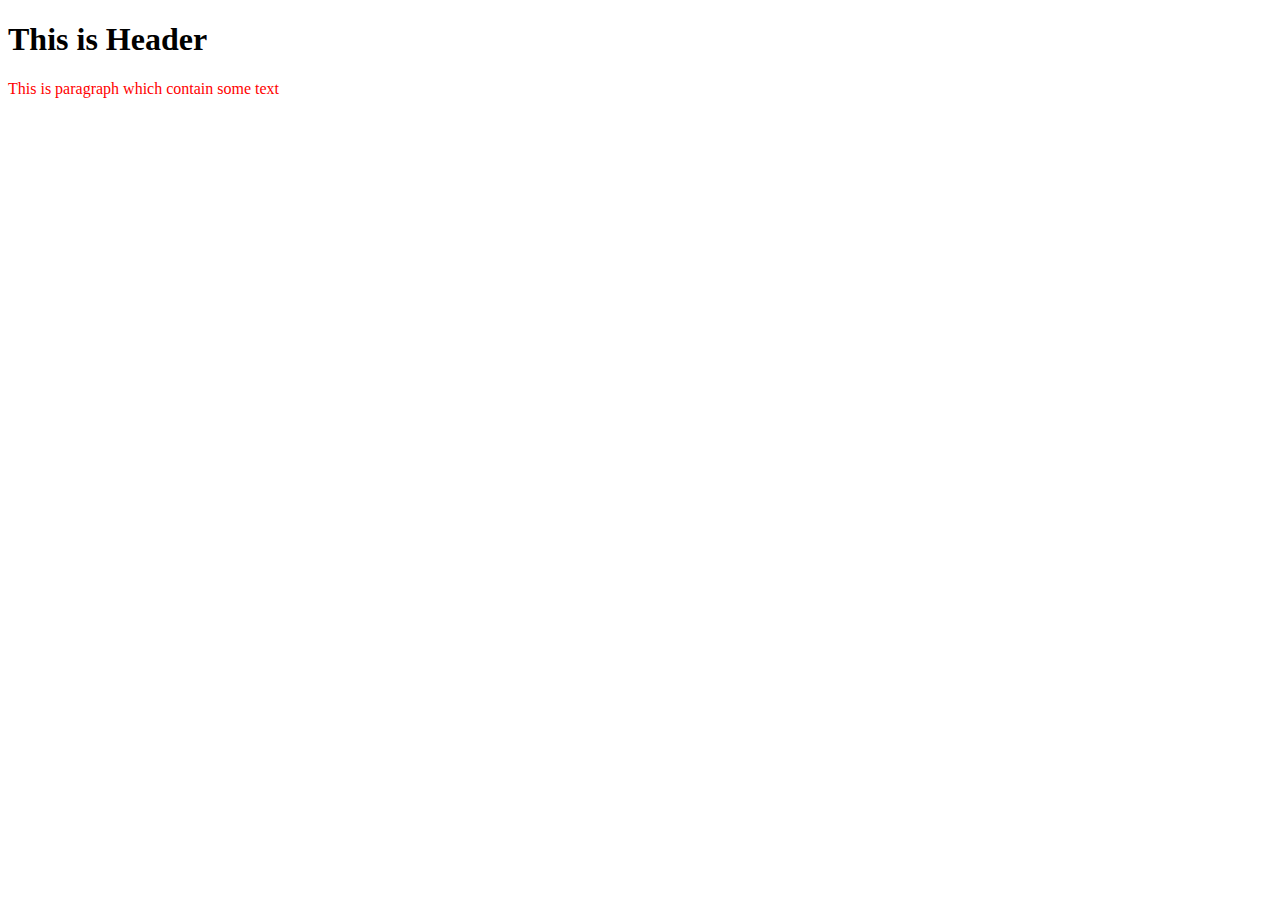
==== index.htm @ 06327172 "Adding header and paragraph with atribute - inline style to index.html" ====
<!DOCTYPE html>
<html lang="pl">
<head>
    <meta charset="UTF-8">
    <meta http-equiv="X-UA-Compatible" content="IE=edge">
    <meta name="viewport" content="width=device-width, initial-scale=1.0">
    <title>First HTML Documenyt</title>
</head>
<body>
    <h1>This is Header</h1>
    <p style="color: red">This is paragraph which contain some text</p>
</body>
</html>
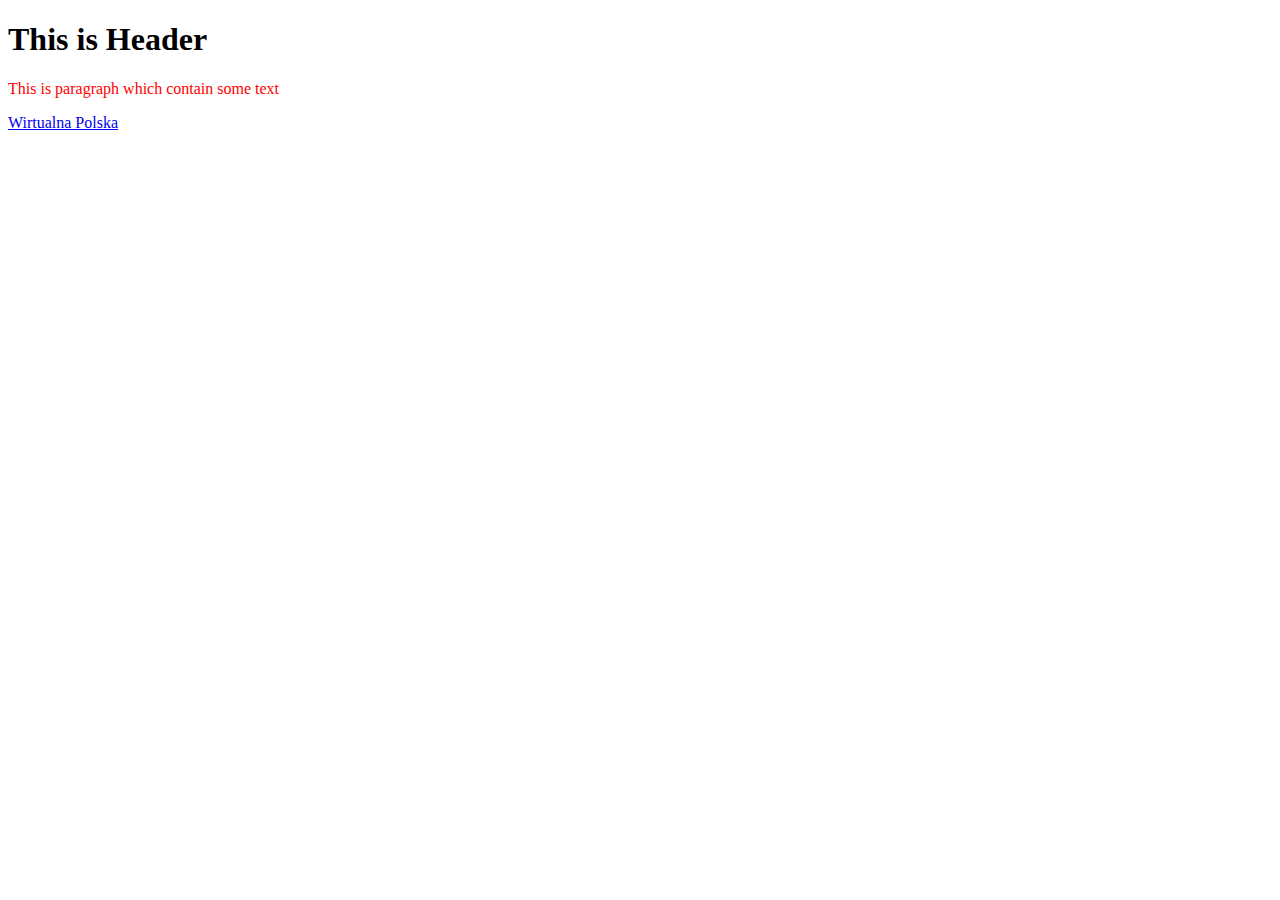
==== commit 1c323d03: "Anchor WP added in index.html" ====
--- a/index.htm
+++ b/index.htm
@@ -9,5 +9,6 @@
 <body>
     <h1>This is Header</h1>
     <p style="color: red">This is paragraph which contain some text</p>
+    <p><a href="wp.pl">Wirtualna Polska</a></p>
 </body>
 </html>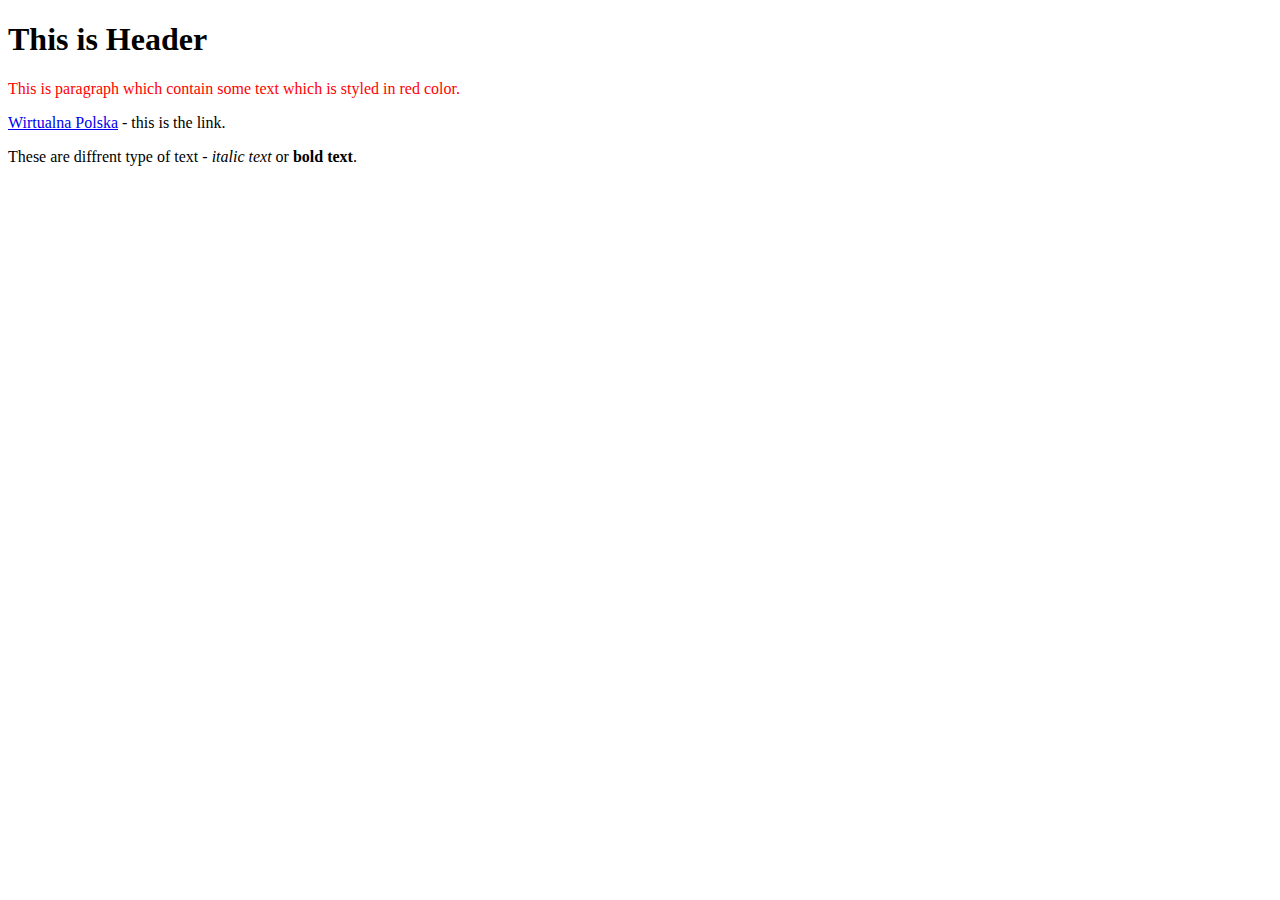
==== commit 6f9cb101: "Added changes to body in index.html" ====
--- a/index.htm
+++ b/index.htm
@@ -8,7 +8,16 @@
 </head>
 <body>
     <h1>This is Header</h1>
-    <p style="color: red">This is paragraph which contain some text</p>
-    <p><a href="wp.pl">Wirtualna Polska</a></p>
+    <p style="color: red">
+        This is paragraph which contain some text which is styled in red color.
+    </p>
+    <p>
+        <a href="https://wp.pl" target="blank">Wirtualna Polska</a> - this is the link.
+    </p>
+    <p>
+        These are diffrent type of text - <em>italic text</em> or <strong>bold text</strong>.
+    </p>
+
+
 </body>
 </html>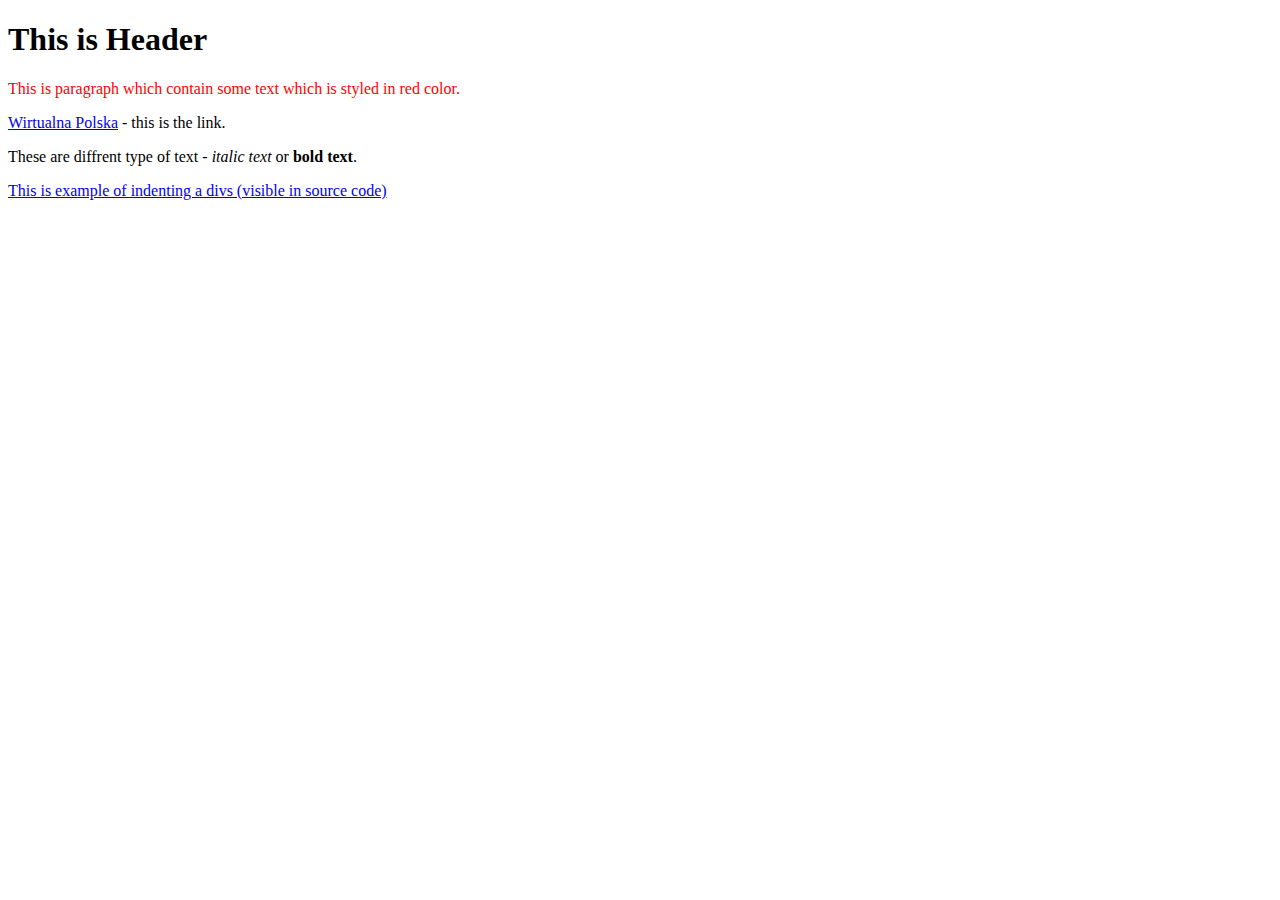
==== commit da40b28b: "Added example of indenting to index.html" ====
--- a/index.htm
+++ b/index.htm
@@ -18,6 +18,18 @@
         These are diffrent type of text - <em>italic text</em> or <strong>bold text</strong>.
     </p>
 
+    <div>
+        <div>
+            <div>
+                <div>
+                    <div>
+                        <a href="#">This is example of indenting a divs (visible in source code)</a>
+                    </div>
+                </div>
+            </div>
+        </div>
+    </div>
+
 
 </body>
 </html>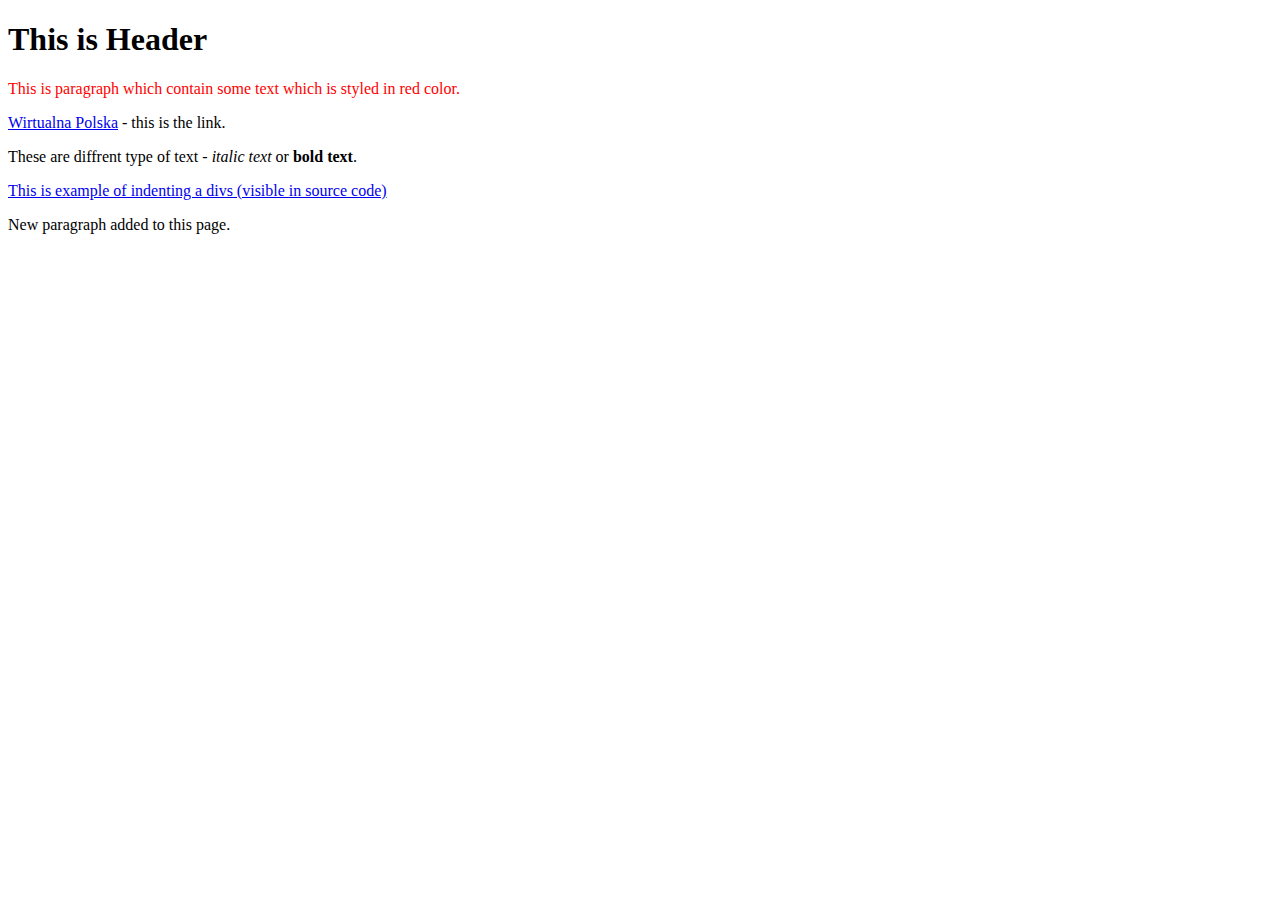
==== commit 0d9052d3: "Added new paragraph in index.html" ====
--- a/index.htm
+++ b/index.htm
@@ -30,6 +30,10 @@
         </div>
     </div>
 
+    <p>
+        New paragraph added to this page. 
+    </p>
+
 
 </body>
 </html>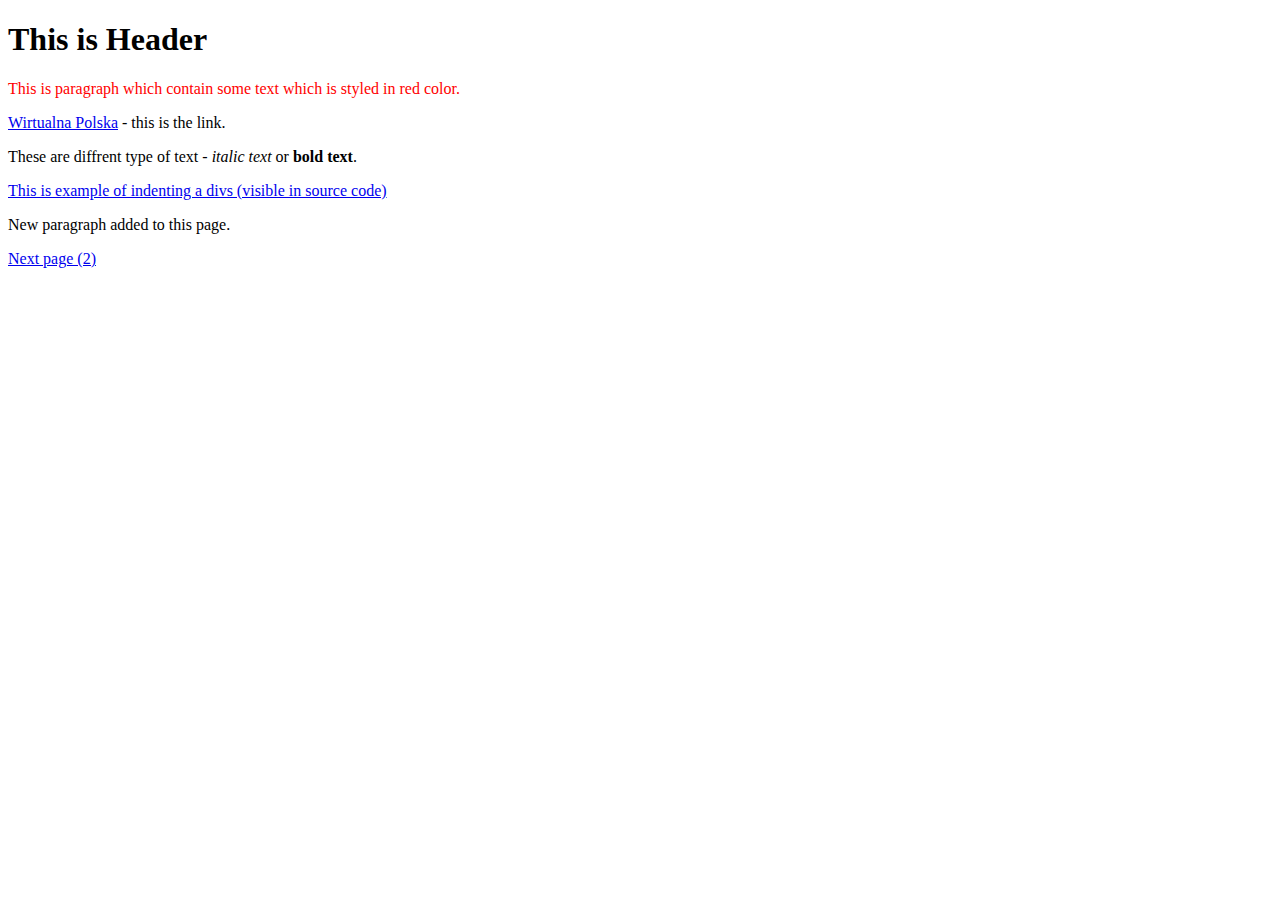
==== commit 5d94f5dd: "Add link to second page in index.html" ====
--- a/index.htm
+++ b/index.htm
@@ -4,7 +4,10 @@
     <meta charset="UTF-8">
     <meta http-equiv="X-UA-Compatible" content="IE=edge">
     <meta name="viewport" content="width=device-width, initial-scale=1.0">
-    <title>First HTML Documenyt</title>
+    <meta name="keywords" content="html basics, html start, first html document">
+    <meta name="description" content="Page with axamples of basic HTML tags and atributes">
+    <link rel="stylesheet" type="text/css" href="css/main.css">   
+    <title>First HTML Document</title>
 </head>
 <body>
     <h1>This is Header</h1>
@@ -34,6 +37,8 @@
         New paragraph added to this page. 
     </p>
 
+    <a href="second_page.html">Next page (2)</a>
+
 
 </body>
 </html>